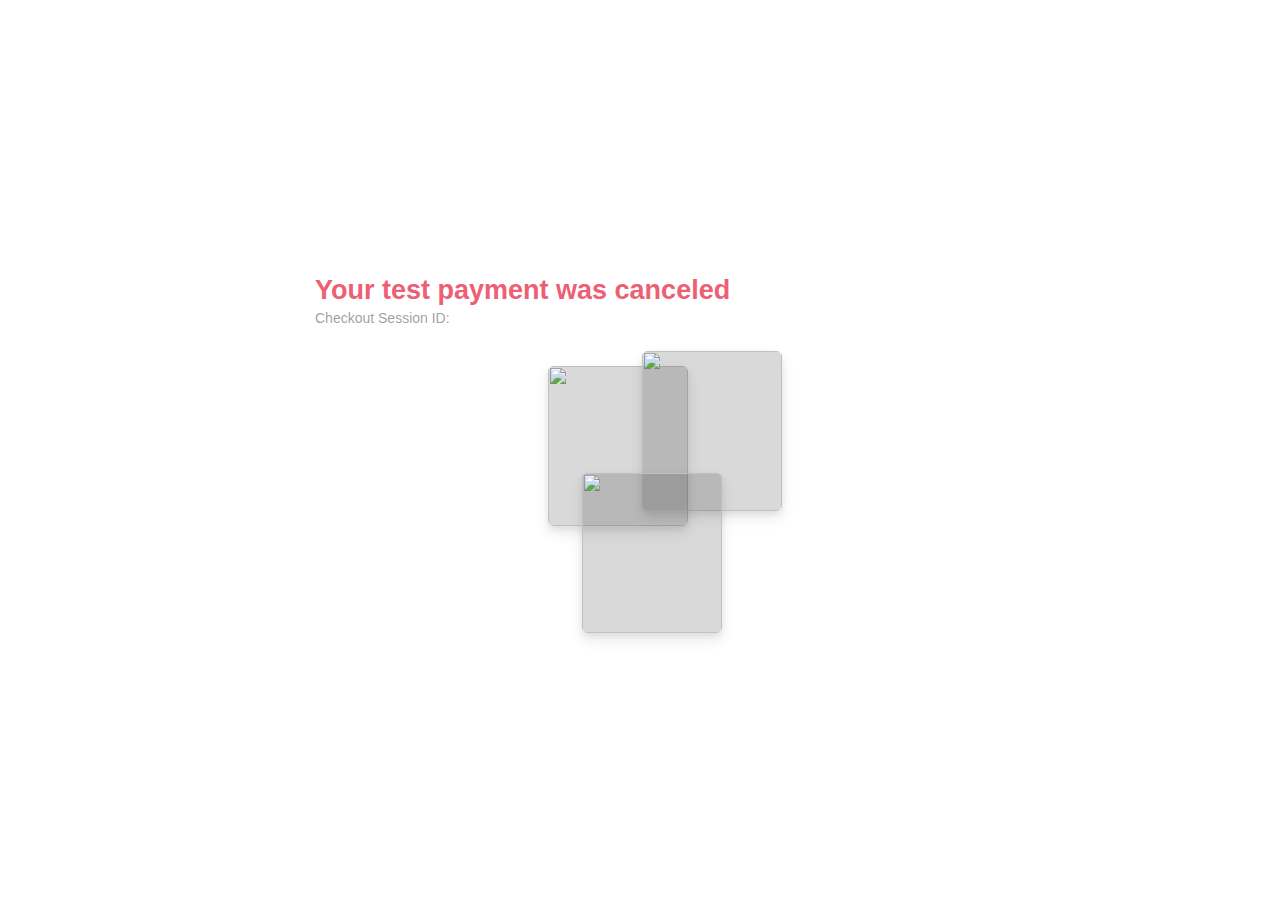
==== canceled.html @ e7147286 "original template added" ====
<!DOCTYPE html>
<html lang="en">
  <head>
    <meta charset="utf-8" />
    <title>Stripe Checkout Sample</title>
    <meta name="description" content="A demo of Stripe client-only Checkout" />

    <link rel="icon" href="favicon.ico" type="image/x-icon" />
    <link rel="stylesheet" href="css/normalize.css" />
    <link rel="stylesheet" href="css/global.css" />
    <script src="https://js.stripe.com/v3/"></script>
  </head>

  <body>
    <div class="sr-root">
      <div class="sr-main">
        <header class="sr-header">
          <a href="./" class="sr-header__logo"></a>
        </header>
        <div class="sr-payment-summary completed-view">
          <h1>Your test payment was canceled</h1>
          <h4>Checkout Session ID: <span id="session"></span></h4>
        </div>
      <div class="sr-content">
        <div class="pasha-image-stack">
          <img
            src="https://picsum.photos/280/320?random=1"
            width="140"
            height="160"
          />
          <img
            src="https://picsum.photos/280/320?random=2"
            width="140"
            height="160"
          />
          <img
            src="https://picsum.photos/280/320?random=3"
            width="140"
            height="160"
          />
          <img
            src="https://picsum.photos/280/320?random=4"
            width="140"
            height="160"
          />
        </div>
      </div>
    </div>
    <script>
      var urlParams = new URLSearchParams(window.location.search);

      if (urlParams.has("session_id")) {
        document.getElementById("session").textContent = urlParams.get(
          "session_id"
        );
      }
    </script>
  </body>
</html>
---- css/global.css ----
/* Variables */
:root {
  --gray-offset: rgba(0, 0, 0, 0.03);
  --gray-border: rgba(0, 0, 0, 0.15);
  --gray-light: rgba(0, 0, 0, 0.4);
  --gray-mid: rgba(0, 0, 0, 0.7);
  --gray-dark: rgba(0, 0, 0, 0.9);
  --body-color: var(--gray-mid);
  --headline-color: var(--gray-dark);
  --accent-color: #0066f0;
  --body-font-family: -apple-system, BlinkMacSystemFont, sans-serif;
  --radius: 6px;
  --form-width: 650px;
}

/* Base */
* {
  box-sizing: border-box;
}
body {
  font-family: var(--body-font-family);
  font-size: 16px;
  color: var(--body-color);
  -webkit-font-smoothing: antialiased;
}
h1,
h2,
h3,
h4,
h5,
h6 {
  color: var(--body-color);
  margin-top: 2px;
  margin-bottom: 4px;
}
h1 {
  font-size: 27px;
  color: var(--headline-color);
}
h4 {
  font-weight: 500;
  font-size: 14px;
  color: var(--gray-light);
}

/* Layout */
.sr-root {
  display: flex;
  flex-direction: row;
  width: 100%;
  max-width: 980px;
  padding: 48px;
  align-content: center;
  justify-content: center;
  height: auto;
  min-height: 100vh;
  margin: 0 auto;
}
.sr-header {
  margin-bottom: 32px;
}
.sr-header a {
  display: block;
}
.sr-payment-summary {
  margin-bottom: 20px;
}
.sr-main,
.sr-content {
  display: flex;
  flex-direction: column;
  justify-content: center;
  height: 100%;
  align-self: center;
}
.sr-main {
  width: var(--form-width);
}
.sr-content {
  padding-left: 48px;
}
.sr-header__logo {
  background-image: var(--logo-image);
  height: 24px;
  background-size: contain;
  background-repeat: no-repeat;
  width: 100%;
}
.sr-legal-text {
  color: var(--gray-light);
  text-align: center;
  font-size: 13px;
  line-height: 17px;
  margin-top: 12px;
}
.sr-field-error {
  color: var(--accent-color);
  text-align: left;
  font-size: 13px;
  line-height: 17px;
  margin-top: 12px;
}

/* Form */
.sr-form-row {
  margin: 16px 0;
}
label {
  font-size: 13px;
  font-weight: 500;
  margin-bottom: 8px;
  display: inline-block;
}

/* Inputs */
.sr-input,
.sr-select,
input[type="text"],
input[type="number"] {
  border: 1px solid var(--gray-border);
  border-radius: var(--radius);
  padding: 5px 12px;
  height: 44px;
  width: 100%;
  transition: box-shadow 0.2s ease;
  background: white;
  -moz-appearance: none;
  -webkit-appearance: none;
  appearance: none;
  color: #32325d;
}
.sr-input:focus,
input[type="text"]:focus,
button:focus,
.focused {
  box-shadow: 0 0 0 1px rgba(50, 151, 211, 0.3), 0 1px 1px 0 rgba(0, 0, 0, 0.07),
    0 0 0 4px rgba(50, 151, 211, 0.3);
  outline: none;
  z-index: 9;
}
.sr-input::placeholder,
input[type="text"]::placeholder,
input[type="number"]::placeholder {
  color: var(--gray-light);
}

/* Checkbox */
.sr-checkbox-label {
  position: relative;
  cursor: pointer;
}

.sr-checkbox-label input {
  opacity: 0;
  margin-right: 6px;
}

.sr-checkbox-label .sr-checkbox-check {
  position: absolute;
  left: 0;
  height: 16px;
  width: 16px;
  background-color: white;
  border: 1px solid var(--gray-border);
  border-radius: 4px;
  transition: all 0.2s ease;
}

.sr-checkbox-label input:focus ~ .sr-checkbox-check {
  box-shadow: 0 0 0 1px rgba(50, 151, 211, 0.3), 0 1px 1px 0 rgba(0, 0, 0, 0.07),
    0 0 0 4px rgba(50, 151, 211, 0.3);
  outline: none;
}

.sr-checkbox-label input:checked ~ .sr-checkbox-check {
  background-color: var(--accent-color);
  background-repeat: no-repeat;
  background-size: 16px;
  background-position: -1px -1px;
}

/* Select */
.sr-select {
  display: block;
  height: 44px;
  margin: 0;
  background-repeat: no-repeat, repeat;
  background-position: right 12px top 50%, 0 0;
  background-size: 0.65em auto, 100%;
}
.sr-select:after {
}
.sr-select::-ms-expand {
  display: none;
}
.sr-select:hover {
  cursor: pointer;
}
.sr-select:focus {
  box-shadow: 0 0 0 1px rgba(50, 151, 211, 0.3), 0 1px 1px 0 rgba(0, 0, 0, 0.07),
    0 0 0 4px rgba(50, 151, 211, 0.3);
  outline: none;
}
.sr-select option {
  font-weight: 400;
}
.sr-select:invalid {
  color: var(--gray-light);
  background-opacity: 0.4;
}

/* Combo inputs */
.sr-combo-inputs {
  display: flex;
  flex-direction: column;
}
.sr-combo-inputs input,
.sr-combo-inputs .sr-select {
  border-radius: 0;
  border-bottom: 0;
}
.sr-combo-inputs > input:first-child,
.sr-combo-inputs > .sr-select:first-child {
  border-radius: var(--radius) var(--radius) 0 0;
}
.sr-combo-inputs > input:last-child,
.sr-combo-inputs > .sr-select:last-child {
  border-radius: 0 0 var(--radius) var(--radius);
  border-bottom: 1px solid var(--gray-border);
}
.sr-combo-inputs > .sr-combo-inputs-row:last-child input:first-child {
  border-radius: 0 0 0 var(--radius);
  border-bottom: 1px solid var(--gray-border);
}
.sr-combo-inputs > .sr-combo-inputs-row:last-child input:last-child {
  border-radius: 0 0 var(--radius) 0;
  border-bottom: 1px solid var(--gray-border);
}
.sr-combo-inputs > .sr-combo-inputs-row:first-child input:first-child {
  border-radius: var(--radius) 0 0 0;
}
.sr-combo-inputs > .sr-combo-inputs-row:first-child input:last-child {
  border-radius: 0 var(--radius) 0 0;
}
.sr-combo-inputs > .sr-combo-inputs-row:first-child input:only-child {
  border-radius: var(--radius) var(--radius) 0 0;
}
.sr-combo-inputs-row {
  width: 100%;
  display: flex;
}

.sr-combo-inputs-row > input {
  width: 100%;
  border-radius: 0;
}

.sr-combo-inputs-row > input:first-child:not(:only-child) {
  border-right: 0;
}

.sr-combo-inputs-row:not(:first-of-type) .sr-input {
  border-radius: 0 0 var(--radius) var(--radius);
}

/* Buttons and links */
button {
  background: var(--accent-color);
  border-radius: var(--radius);
  color: white;
  border: 0;
  padding: 12px 16px;
  margin-top: 16px;
  font-weight: 600;
  cursor: pointer;
  transition: all 0.2s ease;
  display: block;
}
button:hover {
  filter: contrast(115%);
}
button:active {
  transform: translateY(0px) scale(0.98);
  filter: brightness(0.9);
}
button:disabled {
  opacity: 0.5;
  cursor: none;
}

.sr-payment-form button,
.fullwidth {
  width: 100%;
}

a {
  color: var(--accent-color);
  text-decoration: none;
  transition: all 0.2s ease;
}

a:hover {
  filter: brightness(0.8);
}

a:active {
  filter: brightness(0.5);
}

/* Code block */
.sr-callout {
  background: var(--gray-offset);
  padding: 12px;
  border-radius: var(--radius);
  max-height: 200px;
  overflow: auto;
}
code,
pre {
  font-family: "SF Mono", "IBM Plex Mono", "Menlo", monospace;
  font-size: 12px;
}

/* Stripe Element placeholder */
.sr-card-element {
  padding-top: 12px;
}

/* Responsiveness */
@media (max-width: 720px) {
  .sr-root {
    flex-direction: column;
    justify-content: flex-start;
    padding: 48px 20px;
    min-width: 320px;
  }

  .sr-header__logo {
    background-position: center;
  }

  .sr-payment-summary {
    text-align: center;
  }

  .sr-content {
    display: none;
  }

  .sr-main {
    width: 100%;
  }
}

/* Pasha styles – Brand-overrides, can split these out */
:root {
  --accent-color: #ed5f74;
  --headline-color: var(--accent-color);
}

.pasha-image-stack {
  display: grid;
  grid-gap: 12px;
  grid-template-columns: auto auto;
}

.pasha-image-stack img,
.pasha-image img {
  border-radius: var(--radius);
  background-color: var(--gray-border);
  box-shadow: 0 7px 14px 0 rgba(50, 50, 93, 0.1),
    0 3px 6px 0 rgba(0, 0, 0, 0.07);
  transition: all 0.8s ease;
  opacity: 0;
}

.pasha-image {
  text-align: center;
  margin-top: 20px;
}

.pasha-image img {
  opacity: 1;
}

.pasha-image-stack img:nth-child(1) {
  transform: translate(30px, 15px);
  opacity: 1;
}
.pasha-image-stack img:nth-child(2) {
  transform: translate(-28px, 0px);
  opacity: 1;
}
.pasha-image-stack img:nth-child(3) {
  transform: translate(64px, -50px);
  opacity: 1;
}

/* todo: spinner/processing state, errors, animations */

.spinner,
.spinner:before,
.spinner:after {
  border-radius: 50%;
}
.spinner {
  color: #ffffff;
  font-size: 22px;
  text-indent: -99999px;
  margin: 0px auto;
  position: relative;
  width: 20px;
  height: 20px;
  box-shadow: inset 0 0 0 2px;
  -webkit-transform: translateZ(0);
  -ms-transform: translateZ(0);
  transform: translateZ(0);
}
.spinner:before,
.spinner:after {
  position: absolute;
  content: "";
}
.spinner:before {
  width: 10.4px;
  height: 20.4px;
  background: var(--accent-color);
  border-radius: 20.4px 0 0 20.4px;
  top: -0.2px;
  left: -0.2px;
  -webkit-transform-origin: 10.4px 10.2px;
  transform-origin: 10.4px 10.2px;
  -webkit-animation: loading 2s infinite ease 1.5s;
  animation: loading 2s infinite ease 1.5s;
}
.spinner:after {
  width: 10.4px;
  height: 10.2px;
  background: var(--accent-color);
  border-radius: 0 10.2px 10.2px 0;
  top: -0.1px;
  left: 10.2px;
  -webkit-transform-origin: 0px 10.2px;
  transform-origin: 0px 10.2px;
  -webkit-animation: loading 2s infinite ease;
  animation: loading 2s infinite ease;
}
@-webkit-keyframes loading {
  0% {
    -webkit-transform: rotate(0deg);
    transform: rotate(0deg);
  }
  100% {
    -webkit-transform: rotate(360deg);
    transform: rotate(360deg);
  }
}
@keyframes loading {
  0% {
    -webkit-transform: rotate(0deg);
    transform: rotate(0deg);
  }
  100% {
    -webkit-transform: rotate(360deg);
    transform: rotate(360deg);
  }
}

/* Custom */
.sr-container {
  display: flex;
}
.container {
  border: 1px solid #e8e8e8;
  border-radius: 6px;
  padding: 32px 28px;
  display: flex;
  flex-direction: column;
  max-width: 400px;
  min-width: 250px;
}

.container .pasha-image-stack {
  margin-top: 20px;
}

.container:first-of-type {
  margin-right: 20px;
}

.quantity-setter {
  display: flex;
  justify-content: center;
  margin-top: 20px;
}

.quantity-setter input {
  border-radius: 0;
  width: 50px;
  padding: 0;
  text-align: center;
}

.quantity-setter .increment-btn {
  margin-top: 0;
  border-radius: 0;
  border: 1px solid var(--accent-color);
}

input[type="number"]::-webkit-inner-spin-button,
input[type="number"]::-webkit-outer-spin-button {
  -webkit-appearance: none;
  margin: 0;
}

/* Animated form */

.sr-root {
  animation: 0.4s form-in;
  animation-fill-mode: both;
  animation-timing-function: ease;
}

.sr-payment-form .sr-form-row {
  animation: 0.4s field-in;
  animation-fill-mode: both;
  animation-timing-function: ease;
  transform-origin: 50% 0%;
}

/* need saas for loop :D  */
.sr-payment-form .sr-form-row:nth-child(1) {
  animation-delay: 0;
}
.sr-payment-form .sr-form-row:nth-child(2) {
  animation-delay: 60ms;
}
.sr-payment-form .sr-form-row:nth-child(3) {
  animation-delay: 120ms;
}
.sr-payment-form .sr-form-row:nth-child(4) {
  animation-delay: 180ms;
}
.sr-payment-form .sr-form-row:nth-child(5) {
  animation-delay: 240ms;
}
.sr-payment-form .sr-form-row:nth-child(6) {
  animation-delay: 300ms;
}
.hidden {
  display: none !important;
}

.banner {
  max-width: 825px;
  margin: 0 auto;
  padding: 0 22px;
  font-size: 14px;
  background: white;
  color: #6a7c94;
  border-radius: 22px;
  box-shadow: 0px 2px 2px rgba(0, 0, 0, 0.15);
  display: flex;
  align-items: center;
  box-sizing: border-box;
  padding: 15px;
  line-height: 1.15;
  position: absolute;
  bottom: 2vh;
  left: 0;
  right: 0;
  text-align: center;
  justify-content: center;
}

@keyframes field-in {
  0% {
    opacity: 0;
    transform: translateY(8px) scale(0.95);
  }
  100% {
    opacity: 1;
    transform: translateY(0px) scale(1);
  }
}

@keyframes form-in {
  0% {
    opacity: 0;
    transform: scale(0.98);
  }
  100% {
    opacity: 1;
    transform: scale(1);
  }
}
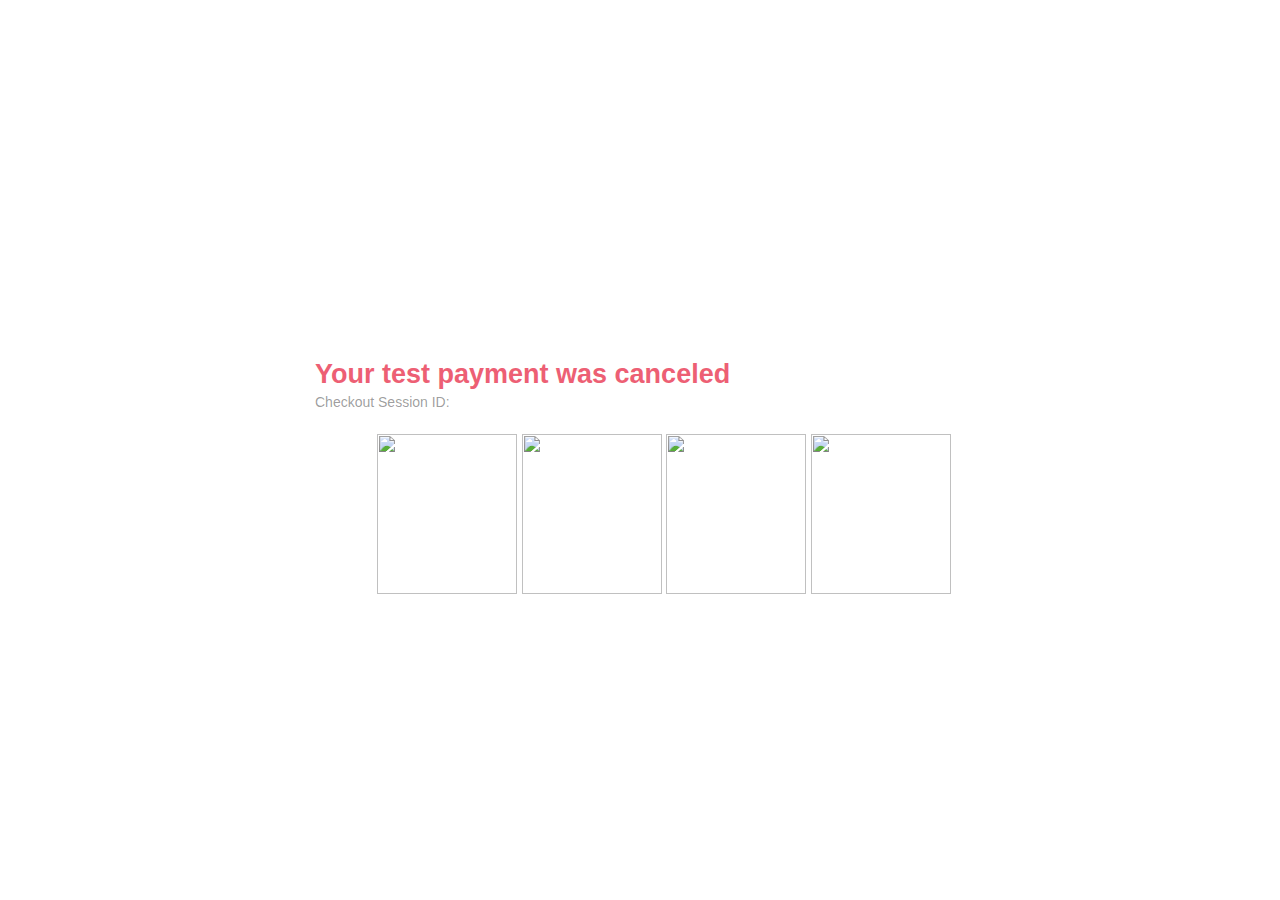
==== commit 351ab1b2: "updated with new data" ====
--- a/canceled.html
+++ b/canceled.html
@@ -22,24 +22,24 @@
           <h4>Checkout Session ID: <span id="session"></span></h4>
         </div>
       <div class="sr-content">
-        <div class="pasha-image-stack">
+        <div class="unsplash-image">
           <img
-            src="https://picsum.photos/280/320?random=1"
+            src="https://unsplash.com/photos/kabtmcdcAbk"
             width="140"
             height="160"
           />
           <img
-            src="https://picsum.photos/280/320?random=2"
+            src="https://unsplash.com/photos/n6UtPsvgeDU"
             width="140"
             height="160"
           />
           <img
-            src="https://picsum.photos/280/320?random=3"
+            src="https://unsplash.com/photos/VZILDYoqn_U"
             width="140"
             height="160"
           />
           <img
-            src="https://picsum.photos/280/320?random=4"
+            src="https://unsplash.com/photos/teUoVzv9sBc"
             width="140"
             height="160"
           />
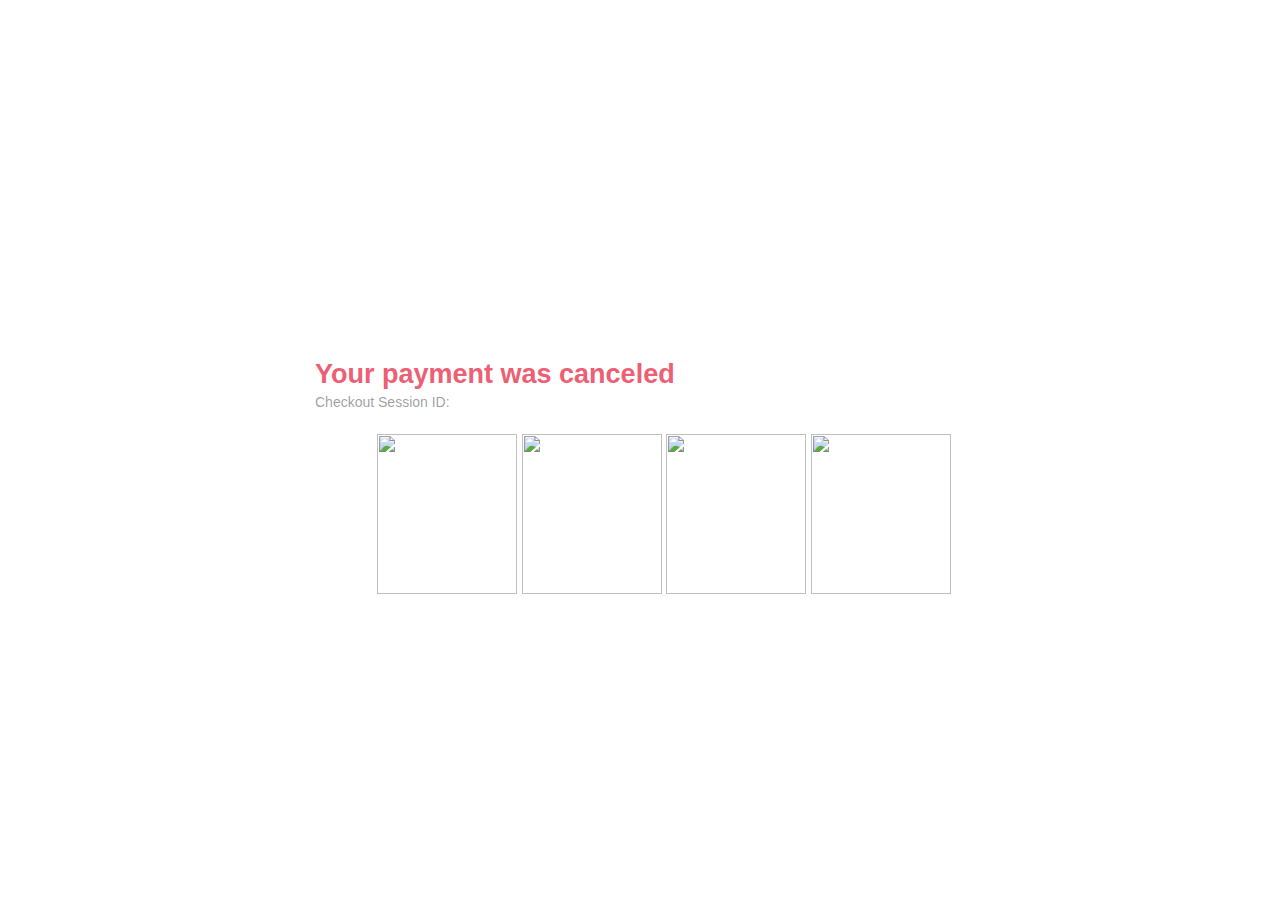
==== commit 4a8bf07c: "updated success and cancel" ====
--- a/canceled.html
+++ b/canceled.html
@@ -2,8 +2,8 @@
 <html lang="en">
   <head>
     <meta charset="utf-8" />
-    <title>Stripe Checkout Sample</title>
-    <meta name="description" content="A demo of Stripe client-only Checkout" />
+    <title>Synapse QA Individual Supporter Donation</title>
+    <meta name="description" content="Synapse QA Individual Supporter Donation Page" />
 
     <link rel="icon" href="favicon.ico" type="image/x-icon" />
     <link rel="stylesheet" href="css/normalize.css" />
@@ -18,7 +18,7 @@
           <a href="./" class="sr-header__logo"></a>
         </header>
         <div class="sr-payment-summary completed-view">
-          <h1>Your test payment was canceled</h1>
+          <h1>Your payment was canceled</h1>
           <h4>Checkout Session ID: <span id="session"></span></h4>
         </div>
       <div class="sr-content">
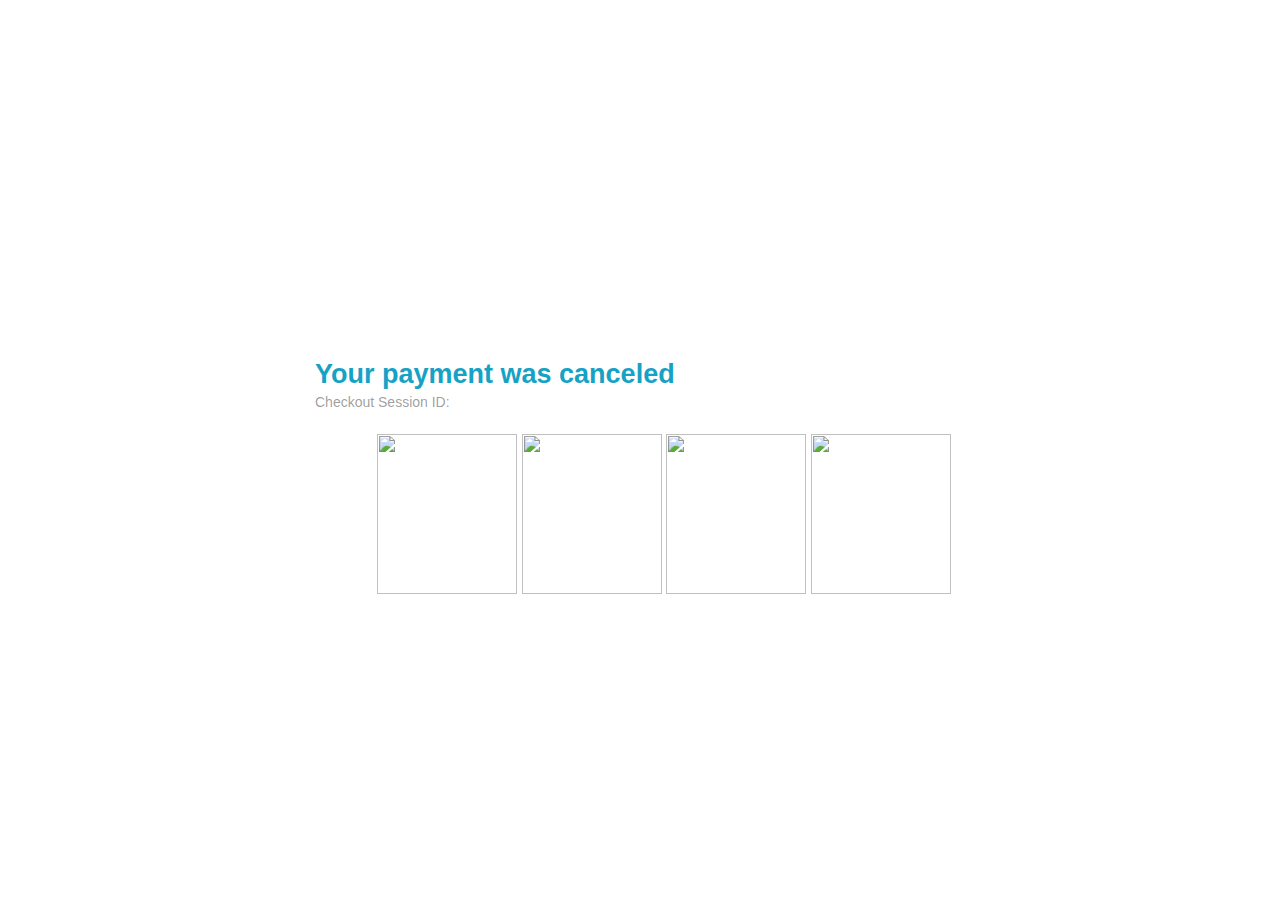
==== commit 8b192255: "updated success and cancel" ====
--- a/canceled.html
+++ b/canceled.html
@@ -24,22 +24,22 @@
       <div class="sr-content">
         <div class="unsplash-image">
           <img
-            src="https://unsplash.com/photos/kabtmcdcAbk"
+            src="https://source.unsplash.com/kabtmcdcAbk/140*60"
             width="140"
             height="160"
           />
           <img
-            src="https://unsplash.com/photos/n6UtPsvgeDU"
+            src="https://source.unsplash.com/n6UtPsvgeDU/140*60"
             width="140"
             height="160"
           />
           <img
-            src="https://unsplash.com/photos/VZILDYoqn_U"
+            src="https://source.unsplash.com/VZILDYoqn_U/140*60"
             width="140"
             height="160"
           />
           <img
-            src="https://unsplash.com/photos/teUoVzv9sBc"
+            src="https://source.unsplash.com/teUoVzv9sBc/140*60"
             width="140"
             height="160"
           />
--- a/css/global.css
+++ b/css/global.css
@@ -354,7 +354,7 @@
 
 /* Pasha styles – Brand-overrides, can split these out */
 :root {
-  --accent-color: #ed5f74;
+  --accent-color: #16a2c5;
   --headline-color: var(--accent-color);
 }
 
